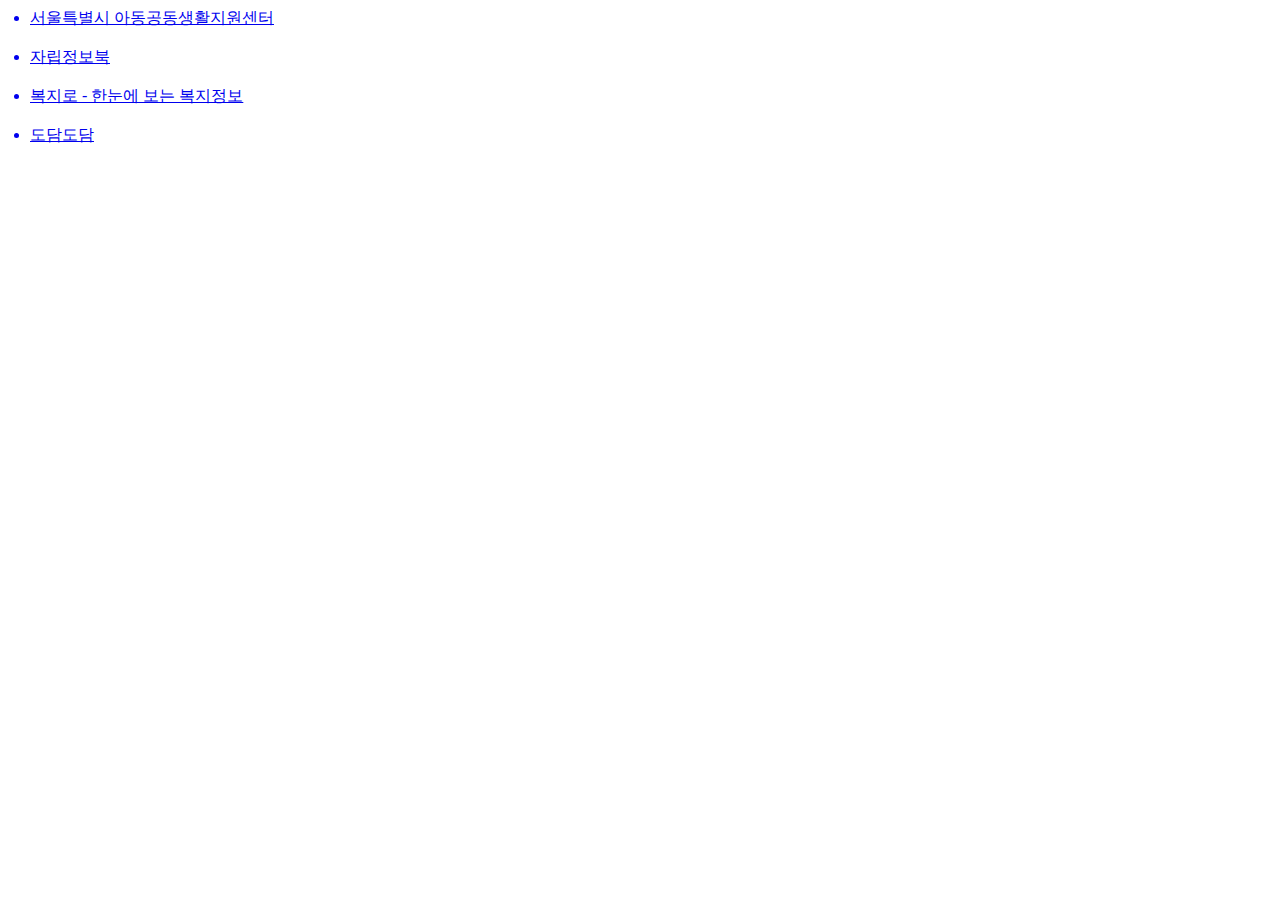
==== index.html @ 2ec2789c "Update index.html" ====
<!DOCTYPE html>
<html lang="kr">
<head>
    <meta charset="UTF-8">
    <meta name="viewport" content="width=device-width, initial-scale=1.0">
    <title>자립정보</title>
 <link rel="stylesheet" href="/css/main.css">
</head>
<body>

   <a href="http://seoulcenter.org/"><li>서울특별시 아동공동생활지원센터</li></a><br>
   <a href="jaripbook/jaripbook inform.html"><li>자립정보북</li></a><br>
   <a href="https://www.bokjiro.go.kr/welInfo/retrieveWelInfoBoxList.do"><li>복지로 - 한눈에 보는 복지정보</li></a><br>
   <a href="dodam/dodam.html"><li>도담도담</li></a><br>
    </ul>
</body>
</html>
---- css/main.css ----
body{
    margin-left: 30px;
}
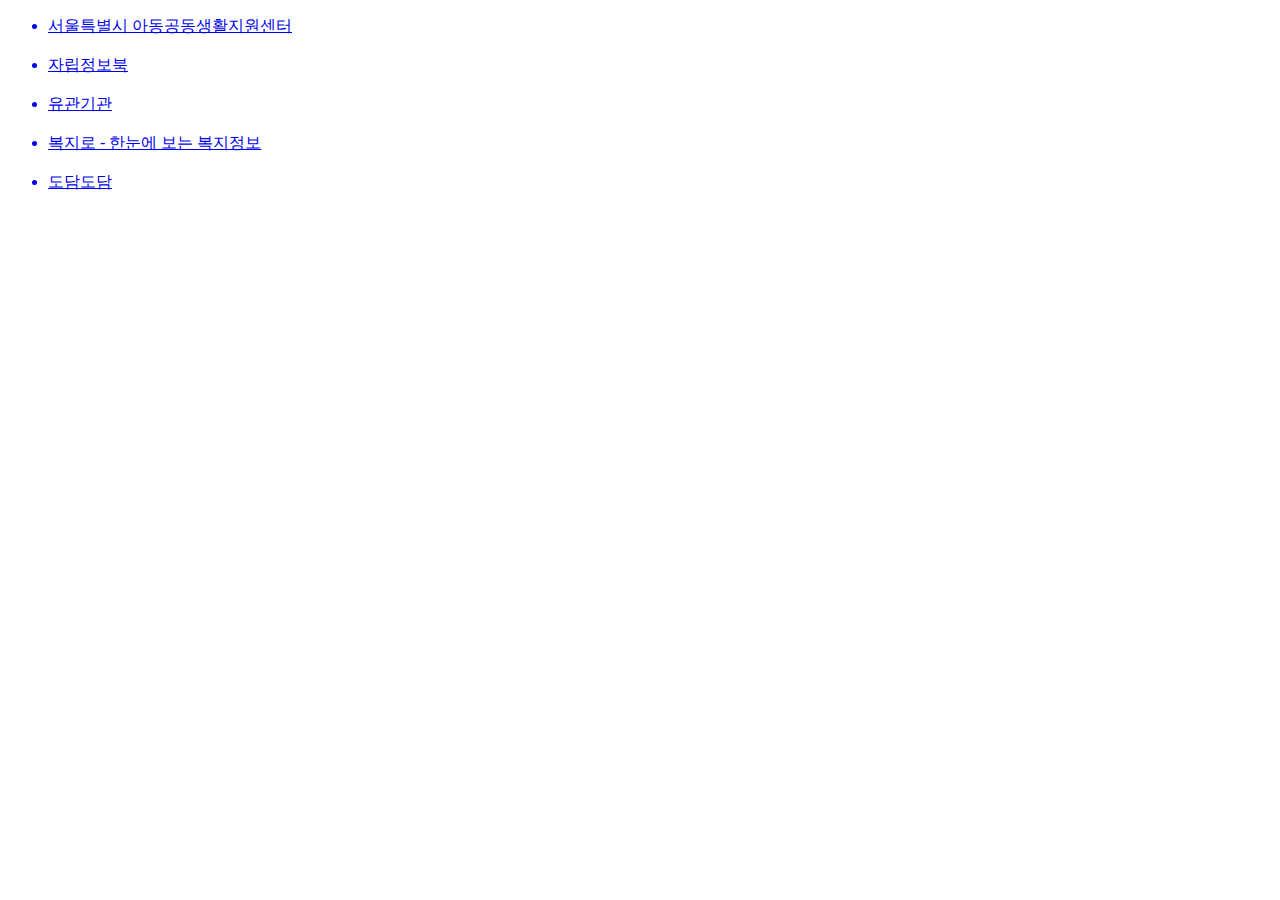
==== commit 2d9a22ca: "Update index.html" ====
--- a/index.html
+++ b/index.html
@@ -4,14 +4,18 @@
     <meta charset="UTF-8">
     <meta name="viewport" content="width=device-width, initial-scale=1.0">
     <title>자립정보</title>
- <link rel="stylesheet" href="/css/main.css">
+ <link rel="stylesheet" href="main.css">
 </head>
 <body>
 
-   <a href="http://seoulcenter.org/"><li>서울특별시 아동공동생활지원센터</li></a><br>
-   <a href="jaripbook/jaripbook inform.html"><li>자립정보북</li></a><br>
-   <a href="https://www.bokjiro.go.kr/welInfo/retrieveWelInfoBoxList.do"><li>복지로 - 한눈에 보는 복지정보</li></a><br>
-   <a href="dodam/dodam.html"><li>도담도담</li></a><br>
+
+    <ul>
+      
+   <a href="http://seoulcenter.org/"><li><div class="name">서울특별시 아동공동생활지원센터</li></a></div><br>
+   <a href="jaripbook/jaripbook inform.html"><li><div class="name">자립정보북</li></a></div><br>
+   <a href="related organization/related organization.html"><li><div class="name">유관기관</li></a></div><br>
+   <a href="https://www.bokjiro.go.kr/welInfo/retrieveWelInfoBoxList.do"><li><div class="name">복지로 - 한눈에 보는 복지정보</li></a></div><br>
+   <a href="dodam/dodam.html"><li><div class="name">도담도담</li></a><br>
     </ul>
 </body>
 </html>
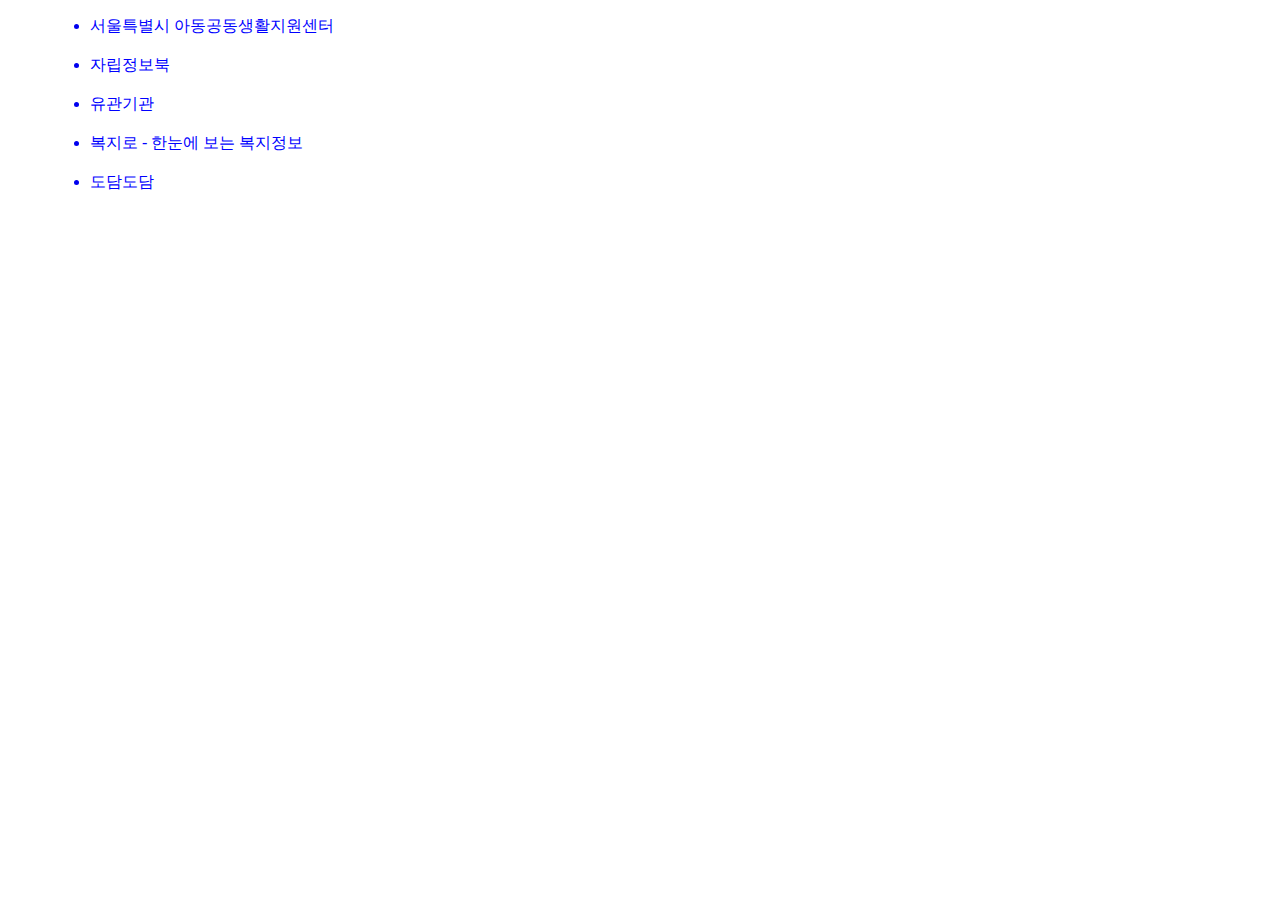
==== commit 750515e4: "Update index.html" ====
--- a/index.html
+++ b/index.html
@@ -5,6 +5,9 @@
     <meta name="viewport" content="width=device-width, initial-scale=1.0">
     <title>자립정보</title>
  <link rel="stylesheet" href="main.css">
+    <style type="text/css"> 
+a { text-decoration:none } 
+</style> 
 </head>
 <body>
 
--- a/main.css
+++ b/main.css
@@ -0,0 +1,7 @@
+body{
+    margin-left: 50px;
+}
+
+.name{
+    color:blue
+}
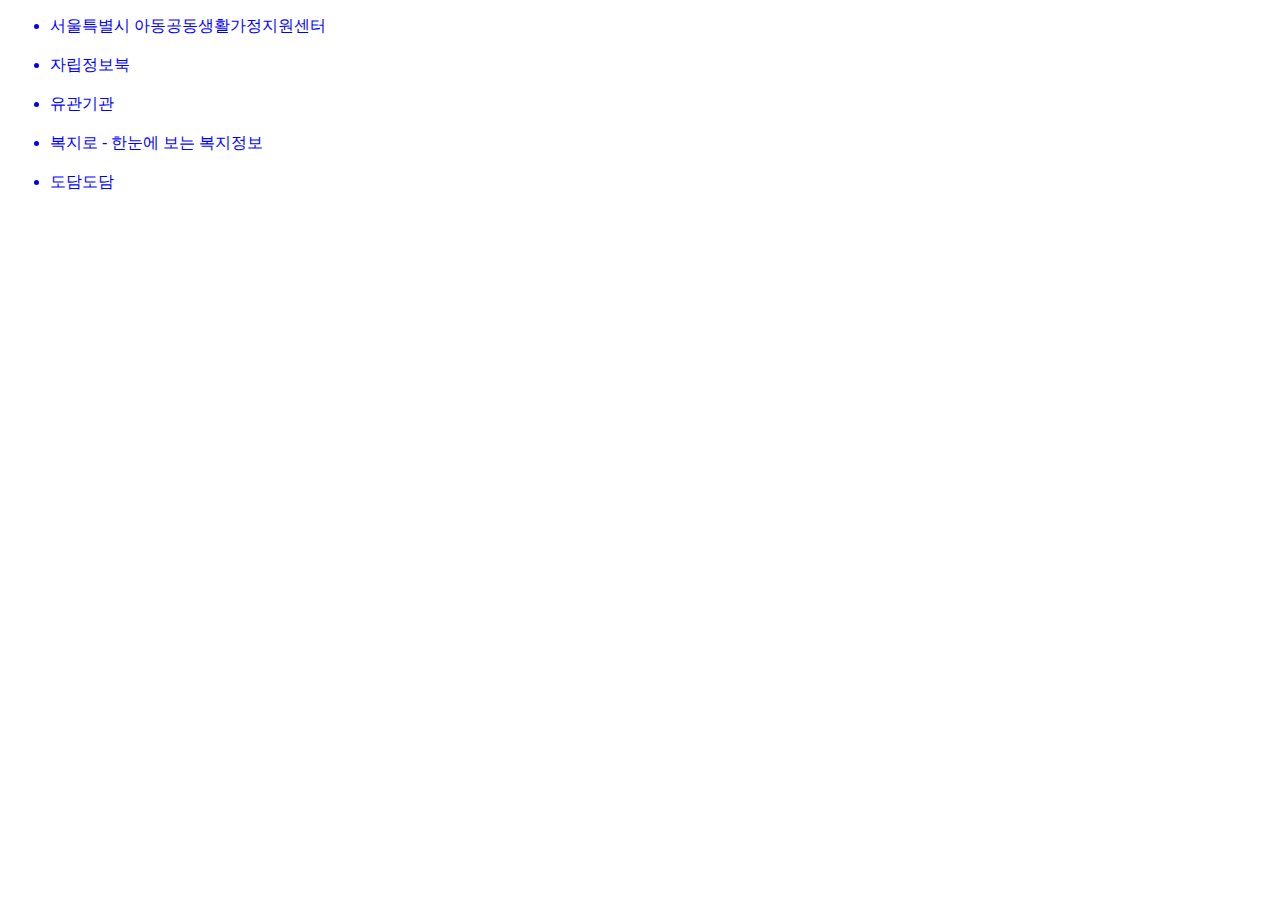
==== commit 85512dfa: "Update index.html" ====
--- a/index.html
+++ b/index.html
@@ -14,7 +14,7 @@
 
     <ul>
       
-   <a href="http://seoulcenter.org/"><li><div class="name">서울특별시 아동공동생활지원센터</li></a></div><br>
+   <a href="http://seoulcenter.org/"><li><div class="name">서울특별시 아동공동생활가정지원센터</li></a></div><br>
    <a href="jaripbook/jaripbook inform.html"><li><div class="name">자립정보북</li></a></div><br>
    <a href="related organization/related organization.html"><li><div class="name">유관기관</li></a></div><br>
    <a href="https://www.bokjiro.go.kr/welInfo/retrieveWelInfoBoxList.do"><li><div class="name">복지로 - 한눈에 보는 복지정보</li></a></div><br>
--- a/main.css
+++ b/main.css
@@ -1,5 +1,5 @@
 body{
-    margin-left: 50px;
+    margin-left: 10px;
 }
 
 .name{
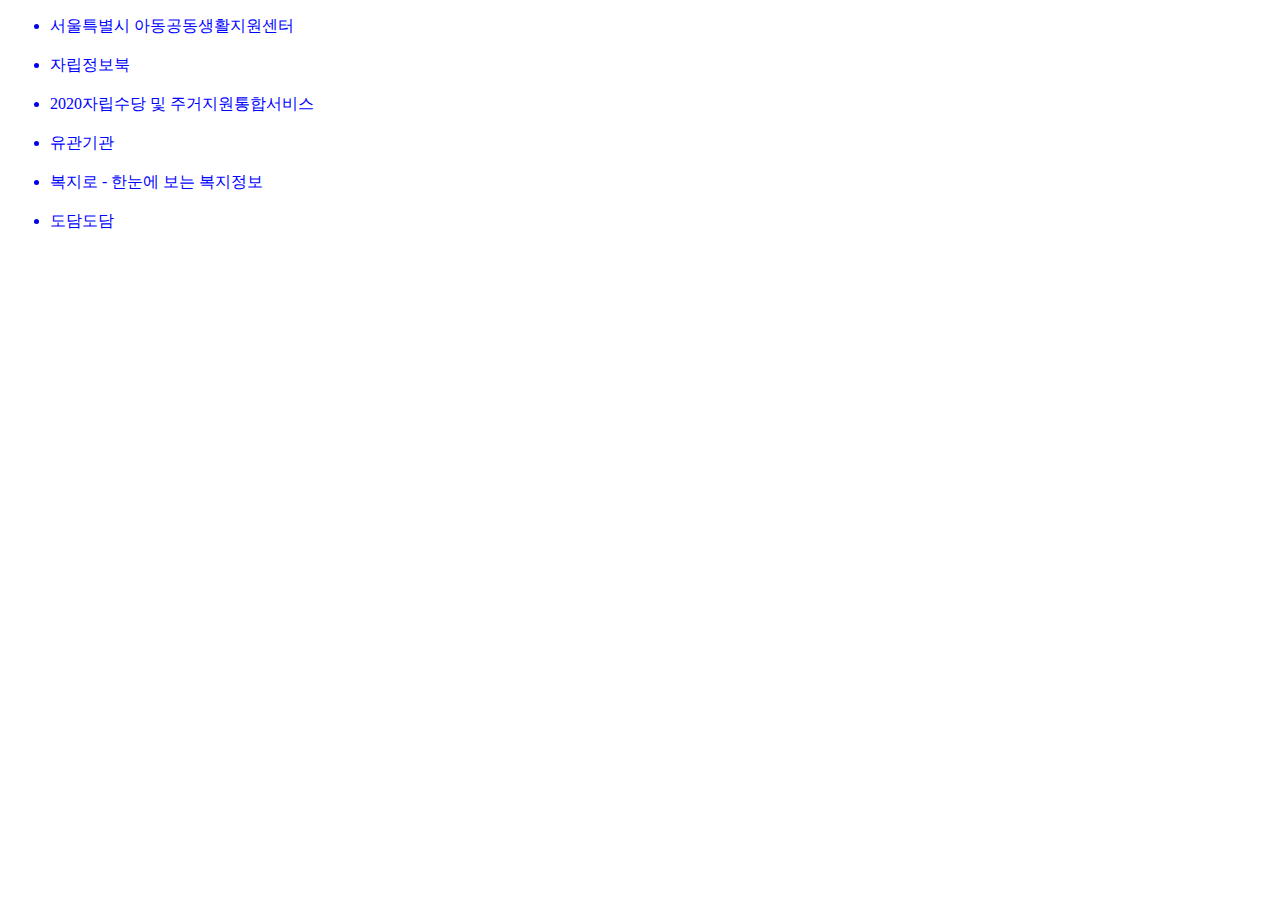
==== commit 046dcb6e: "Update index.html" ====
--- a/index.html
+++ b/index.html
@@ -5,17 +5,18 @@
     <meta name="viewport" content="width=device-width, initial-scale=1.0">
     <title>자립정보</title>
  <link rel="stylesheet" href="main.css">
-    <style type="text/css"> 
-a { text-decoration:none } 
-</style> 
+ <style type="text/css"> 
+    a { text-decoration:none } 
+    </style> 
 </head>
 <body>
 
 
     <ul>
       
-   <a href="http://seoulcenter.org/"><li><div class="name">서울특별시 아동공동생활가정지원센터</li></a></div><br>
+   <a href="http://seoulcenter.org/"><li><div class="name">서울특별시 아동공동생활지원센터</li></a></div><br>
    <a href="jaripbook/jaripbook inform.html"><li><div class="name">자립정보북</li></a></div><br>
+   <a href="2020sudangjugea/2020sudangjugea.html"><li><div class="name">2020자립수당 및 주거지원통합서비스</li></a></div><br>   
    <a href="related organization/related organization.html"><li><div class="name">유관기관</li></a></div><br>
    <a href="https://www.bokjiro.go.kr/welInfo/retrieveWelInfoBoxList.do"><li><div class="name">복지로 - 한눈에 보는 복지정보</li></a></div><br>
    <a href="dodam/dodam.html"><li><div class="name">도담도담</li></a><br>
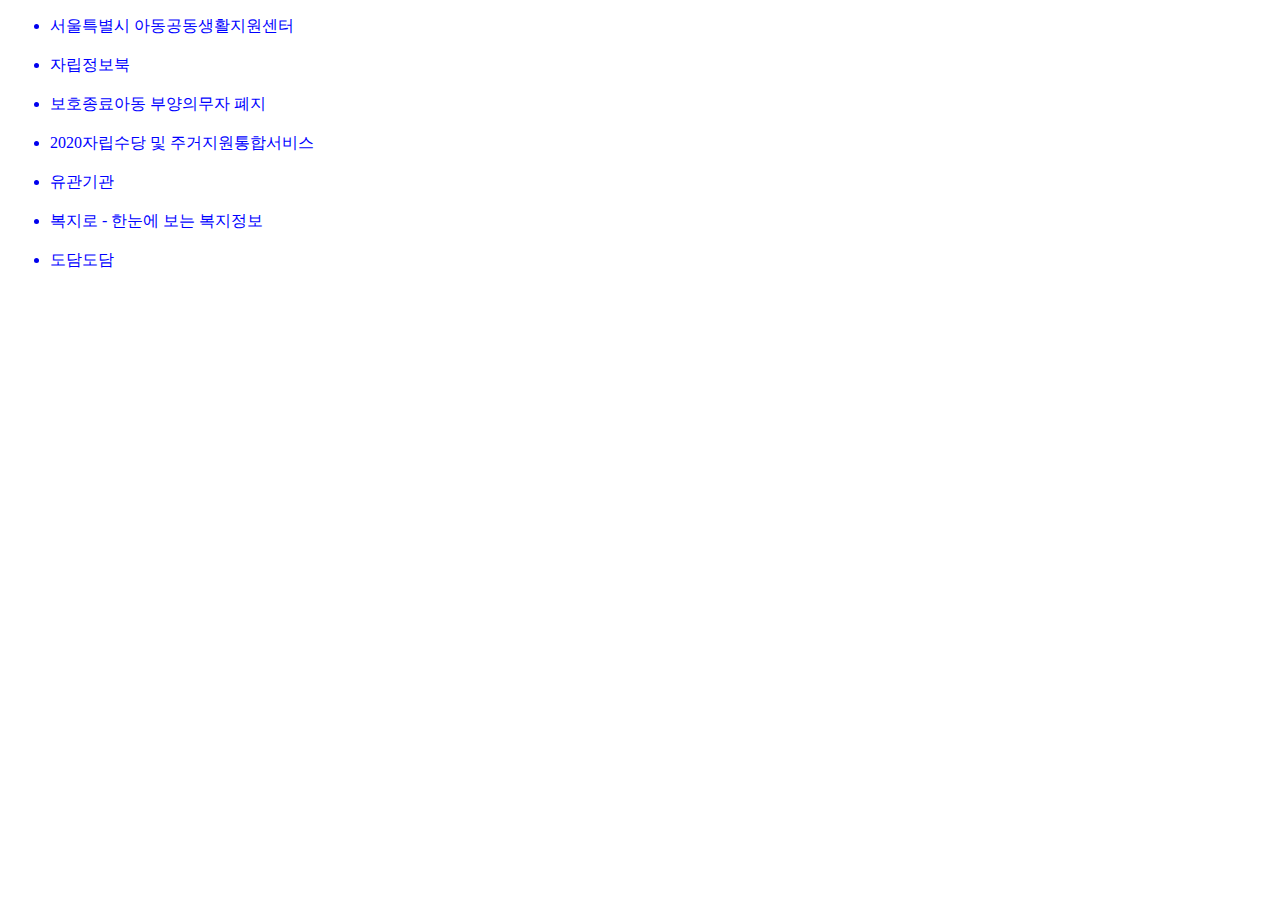
==== commit 797aa5ff: "Update index.html" ====
--- a/index.html
+++ b/index.html
@@ -16,6 +16,7 @@
       
    <a href="http://seoulcenter.org/"><li><div class="name">서울특별시 아동공동생활지원센터</li></a></div><br>
    <a href="jaripbook/jaripbook inform.html"><li><div class="name">자립정보북</li></a></div><br>
+   <a href="kukminkicho/kukminkicho.html"><li><div class="name">보호종료아동 부양의무자 폐지</li></a></div><br>
    <a href="2020sudangjugea/2020sudangjugea.html"><li><div class="name">2020자립수당 및 주거지원통합서비스</li></a></div><br>   
    <a href="related organization/related organization.html"><li><div class="name">유관기관</li></a></div><br>
    <a href="https://www.bokjiro.go.kr/welInfo/retrieveWelInfoBoxList.do"><li><div class="name">복지로 - 한눈에 보는 복지정보</li></a></div><br>
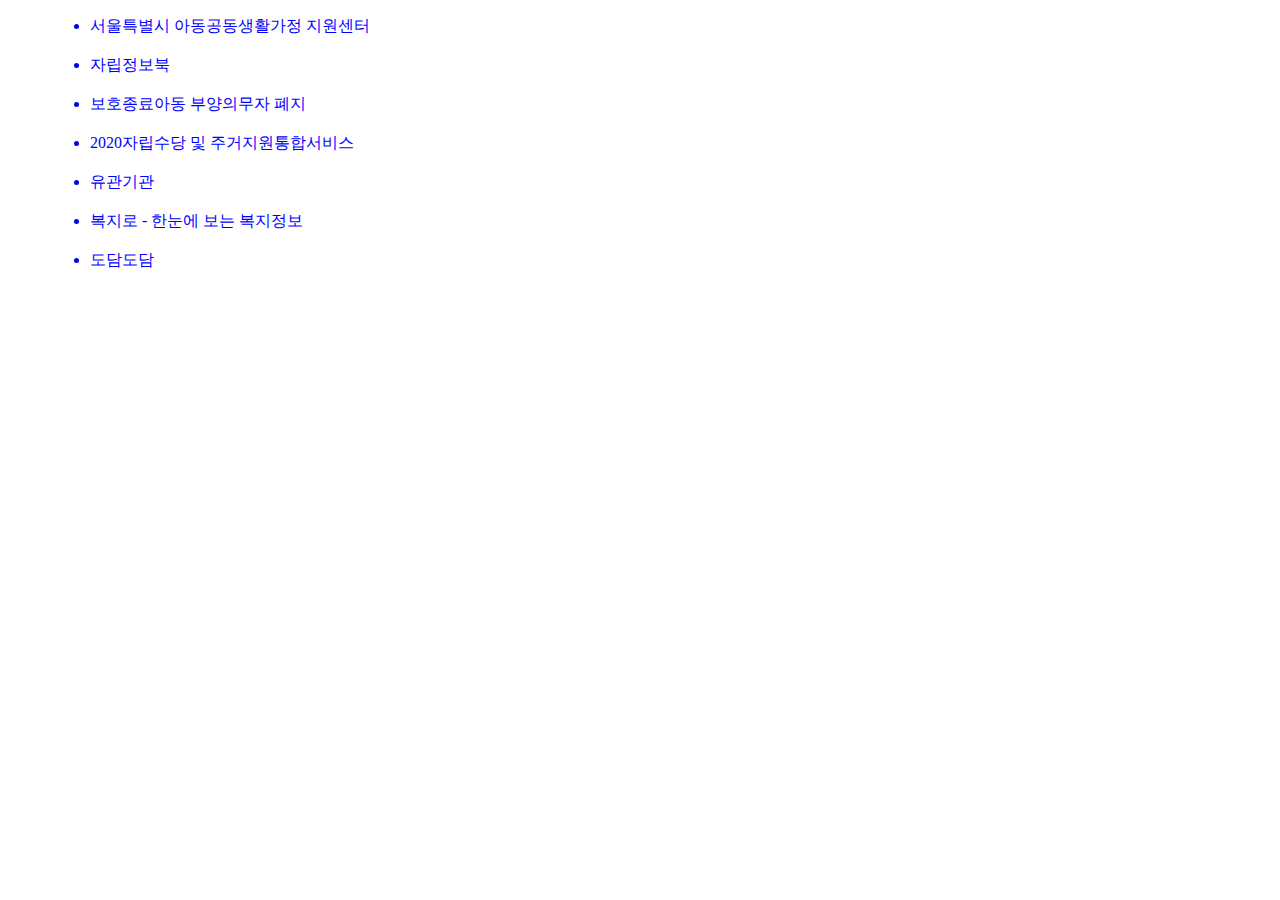
==== commit 85195f8f: "Update index.html" ====
--- a/index.html
+++ b/index.html
@@ -14,7 +14,7 @@
 
     <ul>
       
-   <a href="http://seoulcenter.org/"><li><div class="name">서울특별시 아동공동생활지원센터</li></a></div><br>
+   <a href="http://seoulcenter.org/"><li><div class="name">서울특별시 아동공동생활가정 지원센터</li></a></div><br>
    <a href="jaripbook/jaripbook inform.html"><li><div class="name">자립정보북</li></a></div><br>
    <a href="kukminkicho/kukminkicho.html"><li><div class="name">보호종료아동 부양의무자 폐지</li></a></div><br>
    <a href="2020sudangjugea/2020sudangjugea.html"><li><div class="name">2020자립수당 및 주거지원통합서비스</li></a></div><br>   
--- a/main.css
+++ b/main.css
@@ -1,7 +1,13 @@
 body{
-    margin-left: 10px;
+    margin-left: 50px;
 }
 
 .name{
+    color:blue;
+    
+}
+
+.name1{
+    font-size: 20px;
     color:blue
 }
